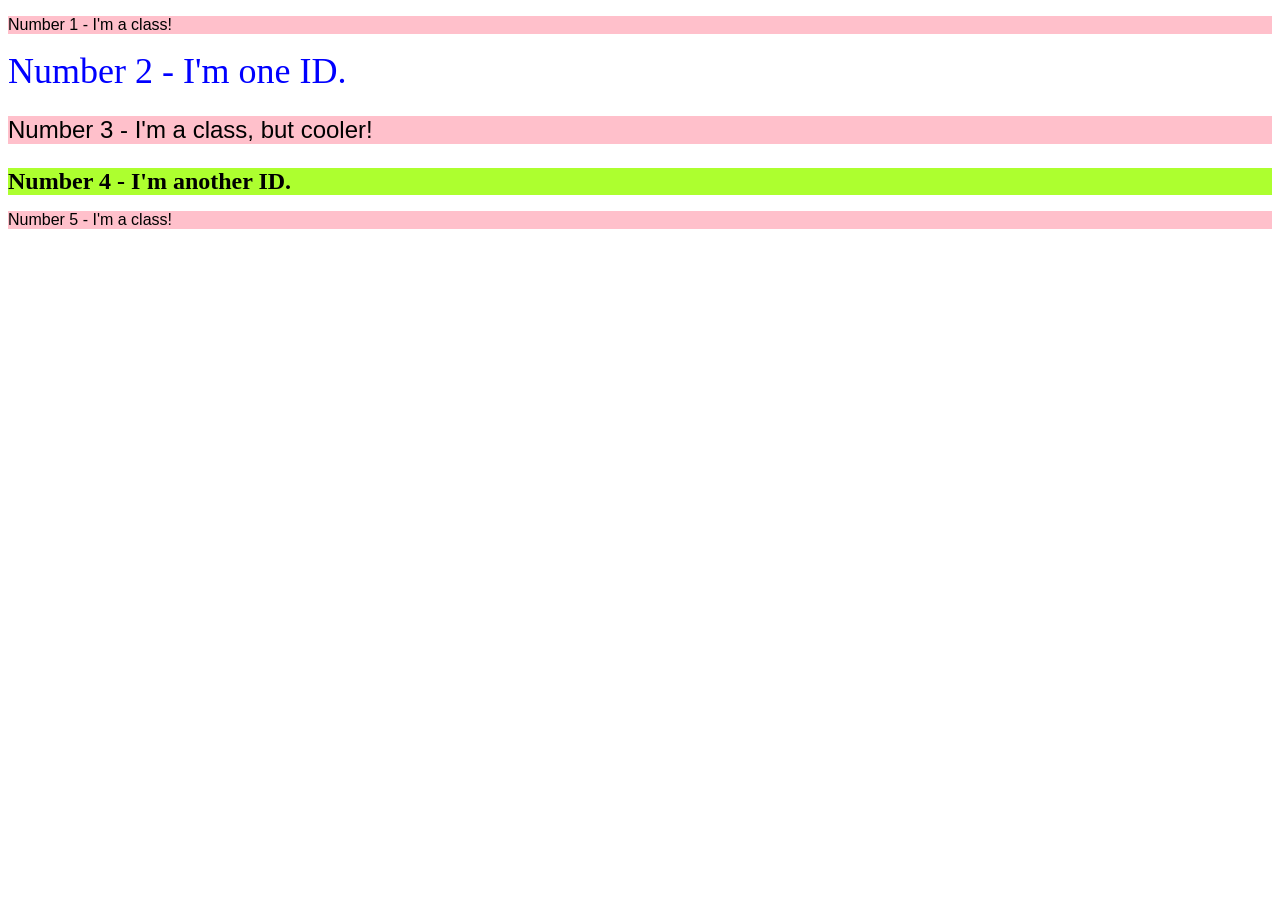
==== foundations/intro-to-css/02-class-id-selectors/index.html @ 3a0e0376 "Finished exercise number two about different classes, id's, etc." ====
<!DOCTYPE html>
<html lang="en">
  <head>
    <meta charset="UTF-8">
    <meta http-equiv="X-UA-Compatible" content="IE=edge">
    <meta name="viewport" content="width=device-width, initial-scale=1.0">
    <title>Class and ID Selectors</title>
    <link rel="stylesheet" href="style.css">
  </head>
  <body>
    <p class="class">Number 1 - I'm a class!</p>
    <div id="text-one">Number 2 - I'm one ID.</div>
    <p class="class cooler">Number 3 - I'm a class, but cooler!</p>
    <div id="text-two">Number 4 - I'm another ID.</div>
    <p class="class">Number 5 - I'm a class!</p>
  </body>
</html>
---- foundations/intro-to-css/02-class-id-selectors/style.css ----
.class {
    background-color: pink;
    font-family: Verdana, Geneva, Tahoma, sans-serif;

}

.class.cooler {
    font-size: 24px;
}

#text-one {
    color: blue;
    font-size: 36px;
}

#text-two {
    background-color: greenyellow;
    font-size: 24px;
    font-weight: bold;
}
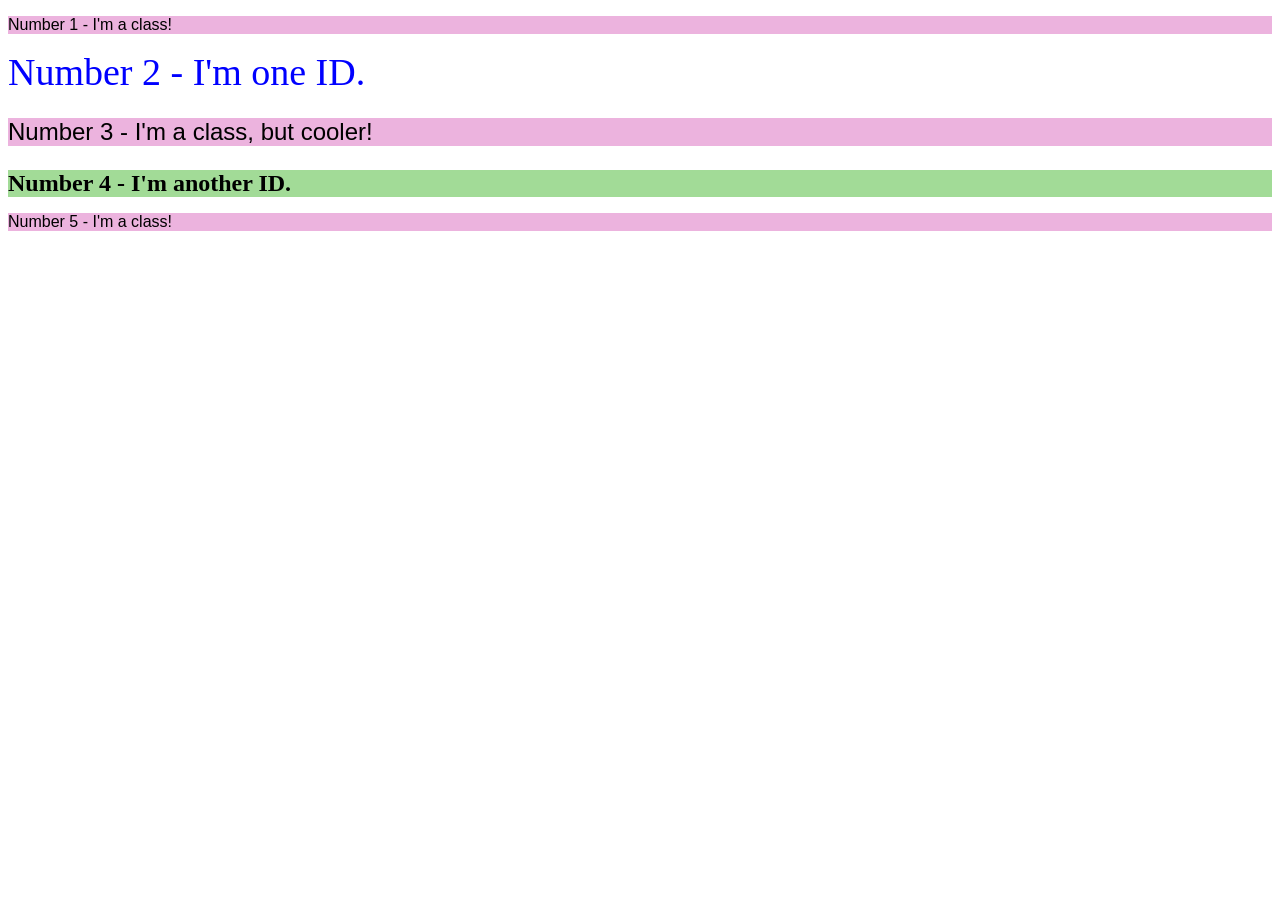
==== commit 5b436a34: "Finished exercise number two about differents selectors. Classes ids and all that." ====
--- a/foundations/intro-to-css/02-class-id-selectors/index.html
+++ b/foundations/intro-to-css/02-class-id-selectors/index.html
@@ -8,10 +8,10 @@
     <link rel="stylesheet" href="style.css">
   </head>
   <body>
-    <p class="class">Number 1 - I'm a class!</p>
-    <div id="text-one">Number 2 - I'm one ID.</div>
-    <p class="class cooler">Number 3 - I'm a class, but cooler!</p>
-    <div id="text-two">Number 4 - I'm another ID.</div>
-    <p class="class">Number 5 - I'm a class!</p>
+    <p class="first-class odd">Number 1 - I'm a class!</p>
+    <div id="first-id">Number 2 - I'm one ID.</div>
+    <p class="second-class odd">Number 3 - I'm a class, but cooler!</p>
+    <div id="second-id">Number 4 - I'm another ID.</div>
+    <p class="third-class odd">Number 5 - I'm a class!</p>
   </body>
 </html>
--- a/foundations/intro-to-css/02-class-id-selectors/style.css
+++ b/foundations/intro-to-css/02-class-id-selectors/style.css
@@ -1,20 +1,22 @@
-.class {
-    background-color: pink;
-    font-family: Verdana, Geneva, Tahoma, sans-serif;
-
+.odd {
+    background-color: rgb(236, 179, 222);
+    font-family: Dejavu, Verdana, Geneva, Tahoma, sans-serif;
 }
 
-.class.cooler {
+
+
+
+#first-id {
+    color: blue;
+    font-size: 38px;
+}
+
+.second-class {
     font-size: 24px;
 }
 
-#text-one {
-    color: blue;
-    font-size: 36px;
-}
-
-#text-two {
-    background-color: greenyellow;
+#second-id {
+    background-color: rgb(162, 219, 151);
+    font-weight: bold;
     font-size: 24px;
-    font-weight: bold;
 }
